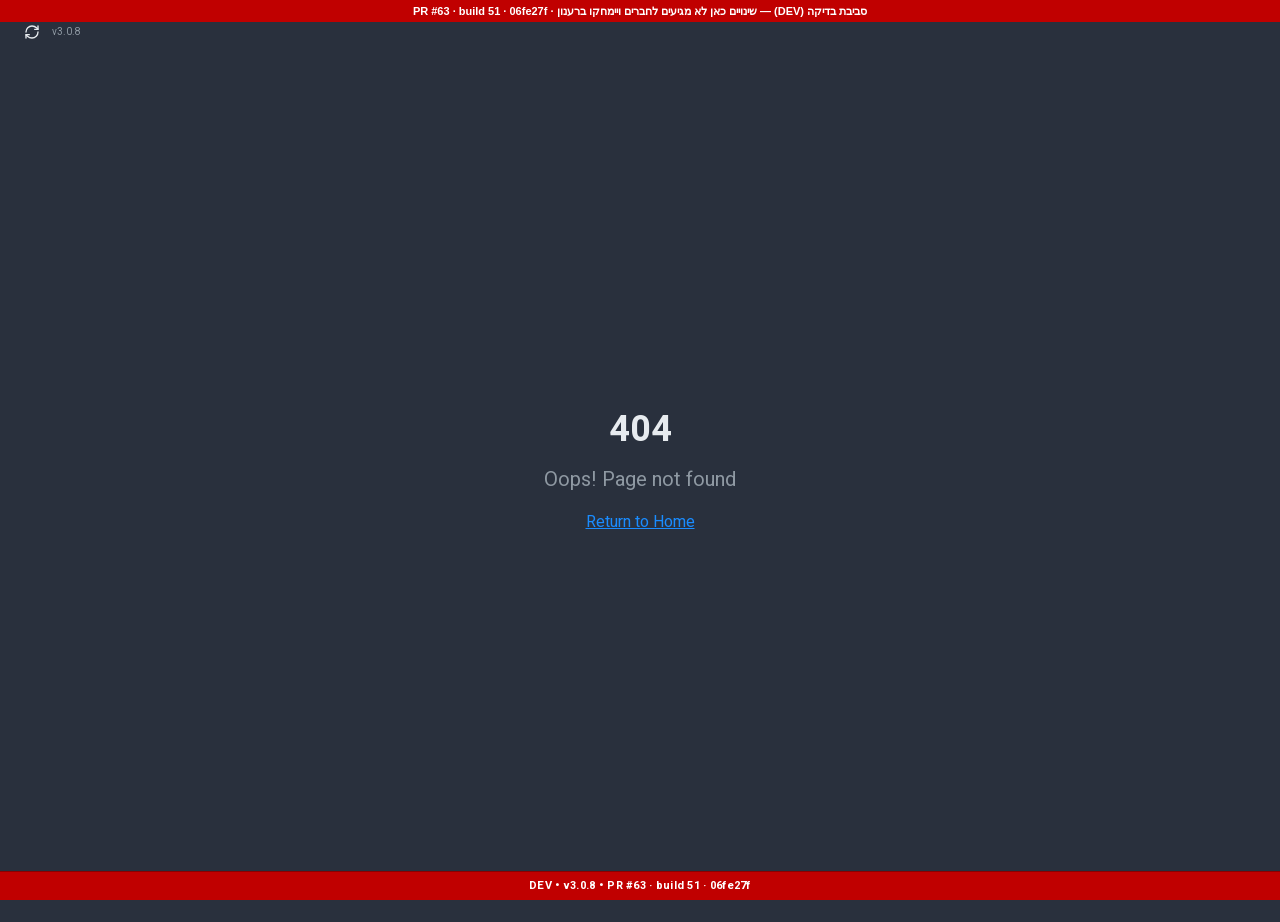
==== index.html @ cd3407e5 "preview: 487149598f8779252e53d9d4b22fc78d7d7afd05 Erezults/SAM-Shulhan-Aruch-Manager@487149598f87792" ====
<!DOCTYPE html>
<html lang="he" dir="rtl">
  <head><meta name="robots" content="noindex">
    <meta charset="UTF-8" />
    <meta name="viewport" content="width=device-width, initial-scale=1.0, maximum-scale=1.0, user-scalable=no, viewport-fit=cover" />
    <title>SAM DEV — שולחן ערוך</title>
    <meta name="description" content="מערכת ניהול קהילת פוקר פרטית - ניהול חברים, אירועים, הגרלות ומעקב כספים">
    <meta name="theme-color" content="#8b0000" />
    <meta name="color-scheme" content="dark" />

    
    
    <meta property="og:type" content="website" />

    <meta name="twitter:card" content="summary_large_image" />
    <link rel="icon" type="image/png" sizes="32x32" href="/icons/favicon-32.png">
    <link rel="apple-touch-icon" sizes="180x180" href="/icons/apple-touch-icon-180.png" />
    <meta name="apple-mobile-web-app-capable" content="yes" />
    <meta name="apple-mobile-web-app-status-bar-style" content="black-translucent" />
    <meta name="apple-mobile-web-app-title" content="שולחן ערוך" />
    <link rel="manifest" href="/manifest-dev.webmanifest" />
    <link rel="preconnect" href="https://fxtumflleanrdvvqwlml.supabase.co" crossorigin />
    <link rel="preload" href="/fonts/heebo/heebo-var-hebrew.woff2" as="font" type="font/woff2" crossorigin />
    <link rel="preload" href="/fonts/heebo/heebo-var-latin.woff2" as="font" type="font/woff2" crossorigin />

    <meta property="og:title" content="שולחן ערוך | מנהל קהילת פוקר">
  <meta name="twitter:title" content="שולחן ערוך | מנהל קהילת פוקר">
  <meta property="og:description" content="מערכת ניהול קהילת פוקר פרטית - ניהול חברים, אירועים, הגרלות ומעקב כספים">
  <meta name="twitter:description" content="מערכת ניהול קהילת פוקר פרטית - ניהול חברים, אירועים, הגרלות ומעקב כספים">
  <script type="module" crossorigin src="/assets/index-CZAtcsg7.js"></script>
  <link rel="modulepreload" crossorigin href="/assets/vendor-react-BtTuLuy6.js">
</head>
  <body>
    <div id="root"></div>
  <style>body{padding-top:22px!important}#sam-preview-banner{position:fixed;top:0;left:0;right:0;height:22px;line-height:22px;background:#c00000;color:#fff;font:700 11px/22px -apple-system,Helvetica,Arial,sans-serif;text-align:center;z-index:2147483647;pointer-events:none;direction:rtl;white-space:nowrap;overflow:hidden;text-overflow:ellipsis}</style><div id="sam-preview-banner">סביבת בדיקה (DEV) — שינויים כאן לא מגיעים לחברים ויימחקו ברענון · PR #63 · build 51 · 06fe27f</div></body>
</html>
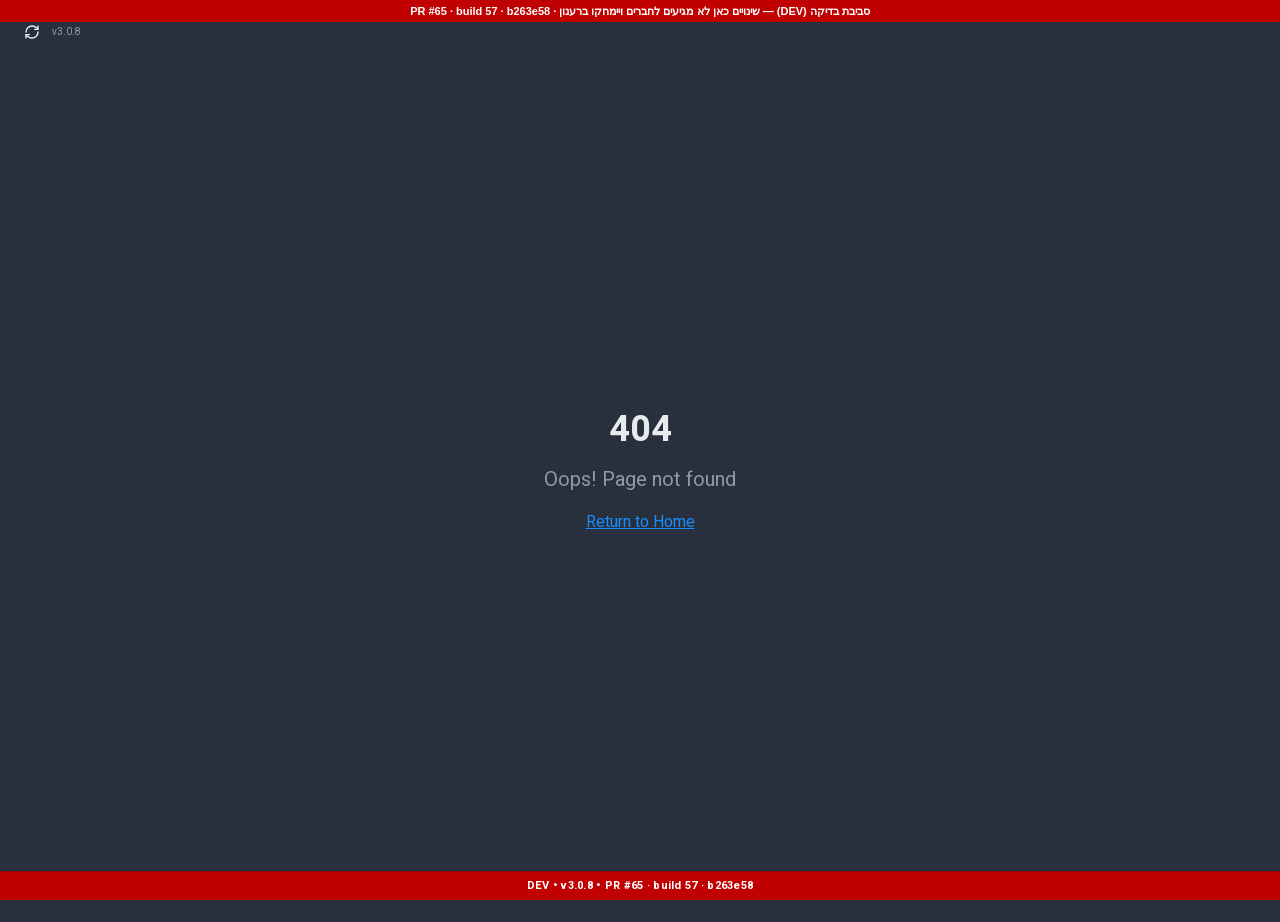
==== commit 8f7bc6fa: "preview: f4364d25f1c5fb4d9e7d40ab4285c167ec274e07 Erezults/SAM-Shulhan-Aruch-Manager@f4364d25f1c5fb4" ====
--- a/index.html
+++ b/index.html
@@ -27,10 +27,10 @@
   <meta name="twitter:title" content="שולחן ערוך | מנהל קהילת פוקר">
   <meta property="og:description" content="מערכת ניהול קהילת פוקר פרטית - ניהול חברים, אירועים, הגרלות ומעקב כספים">
   <meta name="twitter:description" content="מערכת ניהול קהילת פוקר פרטית - ניהול חברים, אירועים, הגרלות ומעקב כספים">
-  <script type="module" crossorigin src="/assets/index-CZAtcsg7.js"></script>
+  <script type="module" crossorigin src="/assets/index-60M8RmXF.js"></script>
   <link rel="modulepreload" crossorigin href="/assets/vendor-react-BtTuLuy6.js">
 </head>
   <body>
     <div id="root"></div>
-  <style>body{padding-top:22px!important}#sam-preview-banner{position:fixed;top:0;left:0;right:0;height:22px;line-height:22px;background:#c00000;color:#fff;font:700 11px/22px -apple-system,Helvetica,Arial,sans-serif;text-align:center;z-index:2147483647;pointer-events:none;direction:rtl;white-space:nowrap;overflow:hidden;text-overflow:ellipsis}</style><div id="sam-preview-banner">סביבת בדיקה (DEV) — שינויים כאן לא מגיעים לחברים ויימחקו ברענון · PR #63 · build 51 · 06fe27f</div></body>
+  <style>body{padding-top:22px!important}#sam-preview-banner{position:fixed;top:0;left:0;right:0;height:22px;line-height:22px;background:#c00000;color:#fff;font:700 11px/22px -apple-system,Helvetica,Arial,sans-serif;text-align:center;z-index:2147483647;pointer-events:none;direction:rtl;white-space:nowrap;overflow:hidden;text-overflow:ellipsis}</style><div id="sam-preview-banner">סביבת בדיקה (DEV) — שינויים כאן לא מגיעים לחברים ויימחקו ברענון · PR #65 · build 57 · b263e58</div></body>
 </html>
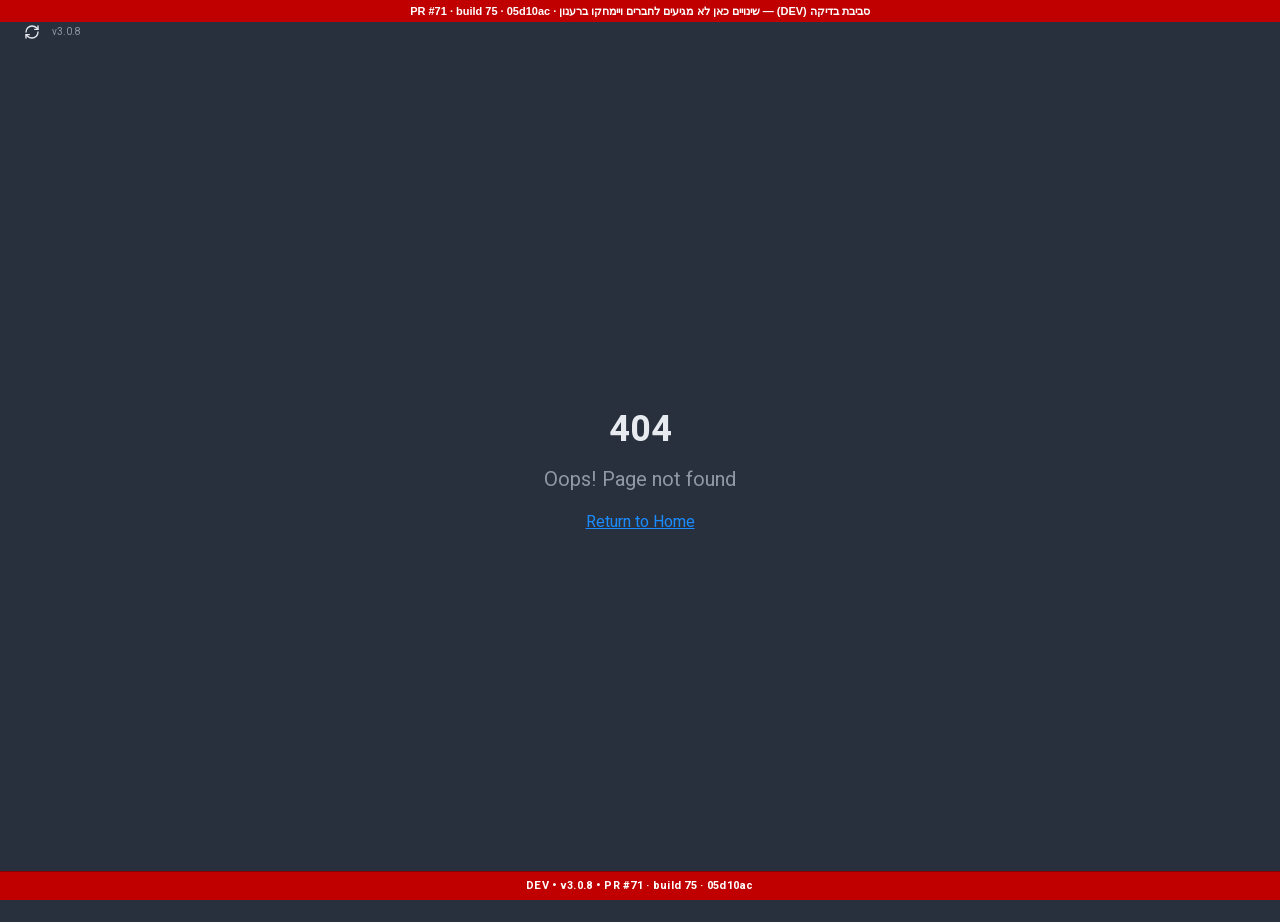
==== commit 1b9d7b80: "preview: 544abd41c7505b9d4bd0e56863b6d8709af0546c Erezults/SAM-Shulhan-Aruch-Manager@544abd41c7505b9" ====
--- a/index.html
+++ b/index.html
@@ -19,7 +19,7 @@
     <meta name="apple-mobile-web-app-status-bar-style" content="black-translucent" />
     <meta name="apple-mobile-web-app-title" content="שולחן ערוך" />
     <link rel="manifest" href="/manifest-dev.webmanifest" />
-    <link rel="preconnect" href="https://fxtumflleanrdvvqwlml.supabase.co" crossorigin />
+    <link rel="preconnect" href="https://cciqonvlbnrgijgnqdag.supabase.co" crossorigin />
     <link rel="preload" href="/fonts/heebo/heebo-var-hebrew.woff2" as="font" type="font/woff2" crossorigin />
     <link rel="preload" href="/fonts/heebo/heebo-var-latin.woff2" as="font" type="font/woff2" crossorigin />
 
@@ -27,10 +27,10 @@
   <meta name="twitter:title" content="שולחן ערוך | מנהל קהילת פוקר">
   <meta property="og:description" content="מערכת ניהול קהילת פוקר פרטית - ניהול חברים, אירועים, הגרלות ומעקב כספים">
   <meta name="twitter:description" content="מערכת ניהול קהילת פוקר פרטית - ניהול חברים, אירועים, הגרלות ומעקב כספים">
-  <script type="module" crossorigin src="/assets/index-60M8RmXF.js"></script>
+  <script type="module" crossorigin src="/assets/index-Ds9hgCcC.js"></script>
   <link rel="modulepreload" crossorigin href="/assets/vendor-react-BtTuLuy6.js">
 </head>
   <body>
     <div id="root"></div>
-  <style>body{padding-top:22px!important}#sam-preview-banner{position:fixed;top:0;left:0;right:0;height:22px;line-height:22px;background:#c00000;color:#fff;font:700 11px/22px -apple-system,Helvetica,Arial,sans-serif;text-align:center;z-index:2147483647;pointer-events:none;direction:rtl;white-space:nowrap;overflow:hidden;text-overflow:ellipsis}</style><div id="sam-preview-banner">סביבת בדיקה (DEV) — שינויים כאן לא מגיעים לחברים ויימחקו ברענון · PR #65 · build 57 · b263e58</div></body>
+  <style>body{padding-top:22px!important}#sam-preview-banner{position:fixed;top:0;left:0;right:0;height:22px;line-height:22px;background:#c00000;color:#fff;font:700 11px/22px -apple-system,Helvetica,Arial,sans-serif;text-align:center;z-index:2147483647;pointer-events:none;direction:rtl;white-space:nowrap;overflow:hidden;text-overflow:ellipsis}</style><div id="sam-preview-banner">סביבת בדיקה (DEV) — שינויים כאן לא מגיעים לחברים ויימחקו ברענון · PR #71 · build 75 · 05d10ac</div></body>
 </html>
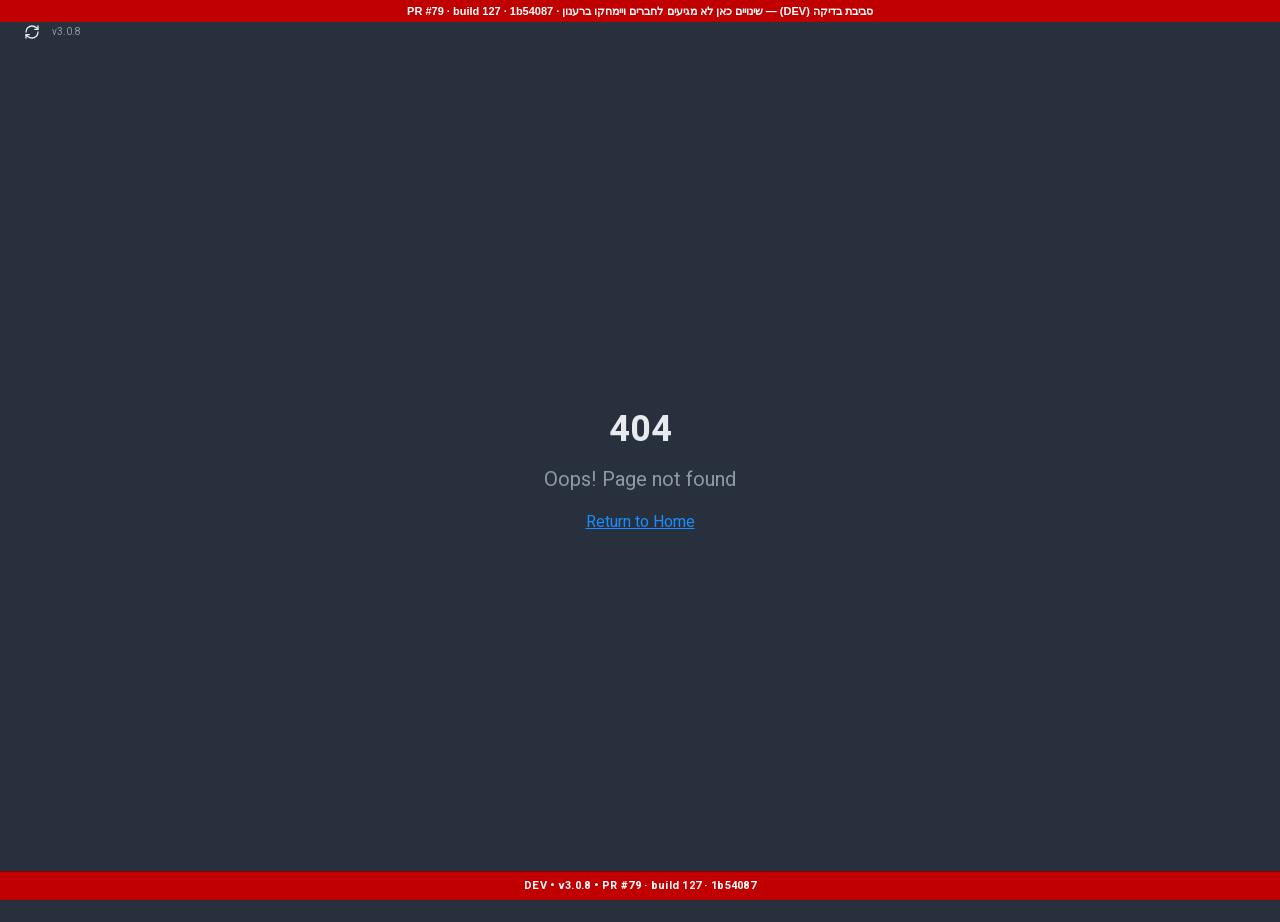
==== commit caa44f02: "preview: 53380aab0c0c3bc98eaa08f646bc60b93be861eb Erezults/SAM-Shulhan-Aruch-Manager@53380aab0c0c3bc" ====
--- a/index.html
+++ b/index.html
@@ -27,10 +27,11 @@
   <meta name="twitter:title" content="שולחן ערוך | מנהל קהילת פוקר">
   <meta property="og:description" content="מערכת ניהול קהילת פוקר פרטית - ניהול חברים, אירועים, הגרלות ומעקב כספים">
   <meta name="twitter:description" content="מערכת ניהול קהילת פוקר פרטית - ניהול חברים, אירועים, הגרלות ומעקב כספים">
-  <script type="module" crossorigin src="/assets/index-Ds9hgCcC.js"></script>
-  <link rel="modulepreload" crossorigin href="/assets/vendor-react-BtTuLuy6.js">
+  <script type="module" crossorigin src="/assets/index-CpGa9g1i.js"></script>
+  <link rel="modulepreload" crossorigin href="/assets/vendor-react-cTsSo_gI.js">
+  <link rel="modulepreload" crossorigin="" href="/assets/appMount-Bv5S9XZg.js">
 </head>
   <body>
     <div id="root"></div>
-  <style>body{padding-top:22px!important}#sam-preview-banner{position:fixed;top:0;left:0;right:0;height:22px;line-height:22px;background:#c00000;color:#fff;font:700 11px/22px -apple-system,Helvetica,Arial,sans-serif;text-align:center;z-index:2147483647;pointer-events:none;direction:rtl;white-space:nowrap;overflow:hidden;text-overflow:ellipsis}</style><div id="sam-preview-banner">סביבת בדיקה (DEV) — שינויים כאן לא מגיעים לחברים ויימחקו ברענון · PR #71 · build 75 · 05d10ac</div></body>
+  <style>body{padding-top:22px!important}#sam-preview-banner{position:fixed;top:0;left:0;right:0;height:22px;line-height:22px;background:#c00000;color:#fff;font:700 11px/22px -apple-system,Helvetica,Arial,sans-serif;text-align:center;z-index:2147483647;pointer-events:none;direction:rtl;white-space:nowrap;overflow:hidden;text-overflow:ellipsis}</style><div id="sam-preview-banner">סביבת בדיקה (DEV) — שינויים כאן לא מגיעים לחברים ויימחקו ברענון · PR #79 · build 127 · 1b54087</div></body>
 </html>
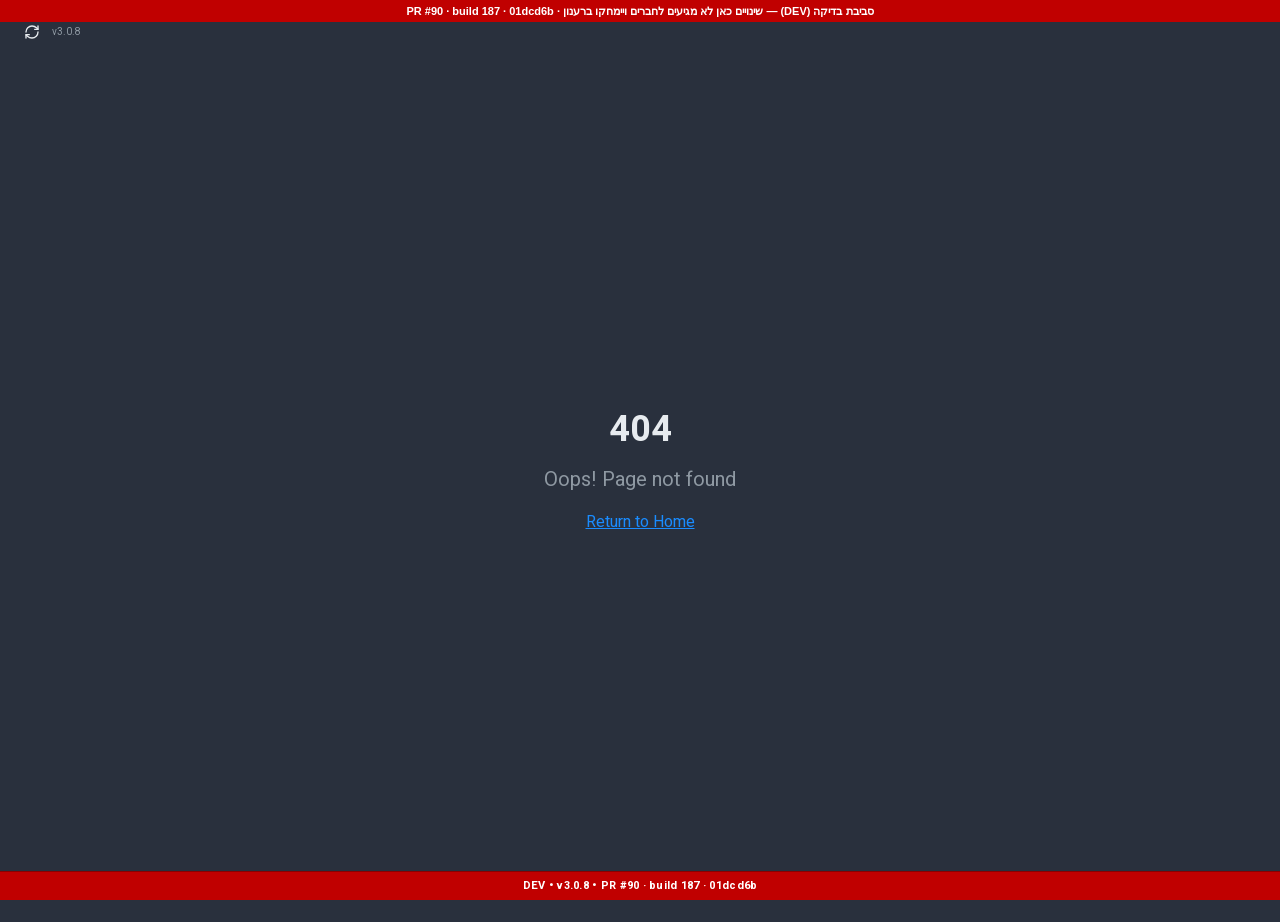
==== commit 5c48d20e: "preview: 79b3d08dc84e6cd5fd8fb20afbb0e334e0a765a5 Erezults/SAM-Shulhan-Aruch-Manager@79b3d08dc84e6cd" ====
--- a/index.html
+++ b/index.html
@@ -27,11 +27,11 @@
   <meta name="twitter:title" content="שולחן ערוך | מנהל קהילת פוקר">
   <meta property="og:description" content="מערכת ניהול קהילת פוקר פרטית - ניהול חברים, אירועים, הגרלות ומעקב כספים">
   <meta name="twitter:description" content="מערכת ניהול קהילת פוקר פרטית - ניהול חברים, אירועים, הגרלות ומעקב כספים">
-  <script type="module" crossorigin src="/assets/index-CpGa9g1i.js"></script>
+  <script type="module" crossorigin src="/assets/index-DmwW9TI8.js"></script>
   <link rel="modulepreload" crossorigin href="/assets/vendor-react-cTsSo_gI.js">
-  <link rel="modulepreload" crossorigin="" href="/assets/appMount-Bv5S9XZg.js">
+  <link rel="modulepreload" crossorigin="" href="/assets/appMount-BpWSXLWY.js">
 </head>
   <body>
     <div id="root"></div>
-  <style>body{padding-top:22px!important}#sam-preview-banner{position:fixed;top:0;left:0;right:0;height:22px;line-height:22px;background:#c00000;color:#fff;font:700 11px/22px -apple-system,Helvetica,Arial,sans-serif;text-align:center;z-index:2147483647;pointer-events:none;direction:rtl;white-space:nowrap;overflow:hidden;text-overflow:ellipsis}</style><div id="sam-preview-banner">סביבת בדיקה (DEV) — שינויים כאן לא מגיעים לחברים ויימחקו ברענון · PR #79 · build 127 · 1b54087</div></body>
+  <style>body{padding-top:22px!important}#sam-preview-banner{position:fixed;top:0;left:0;right:0;height:22px;line-height:22px;background:#c00000;color:#fff;font:700 11px/22px -apple-system,Helvetica,Arial,sans-serif;text-align:center;z-index:2147483647;pointer-events:none;direction:rtl;white-space:nowrap;overflow:hidden;text-overflow:ellipsis}</style><div id="sam-preview-banner">סביבת בדיקה (DEV) — שינויים כאן לא מגיעים לחברים ויימחקו ברענון · PR #90 · build 187 · 01dcd6b</div></body>
 </html>
